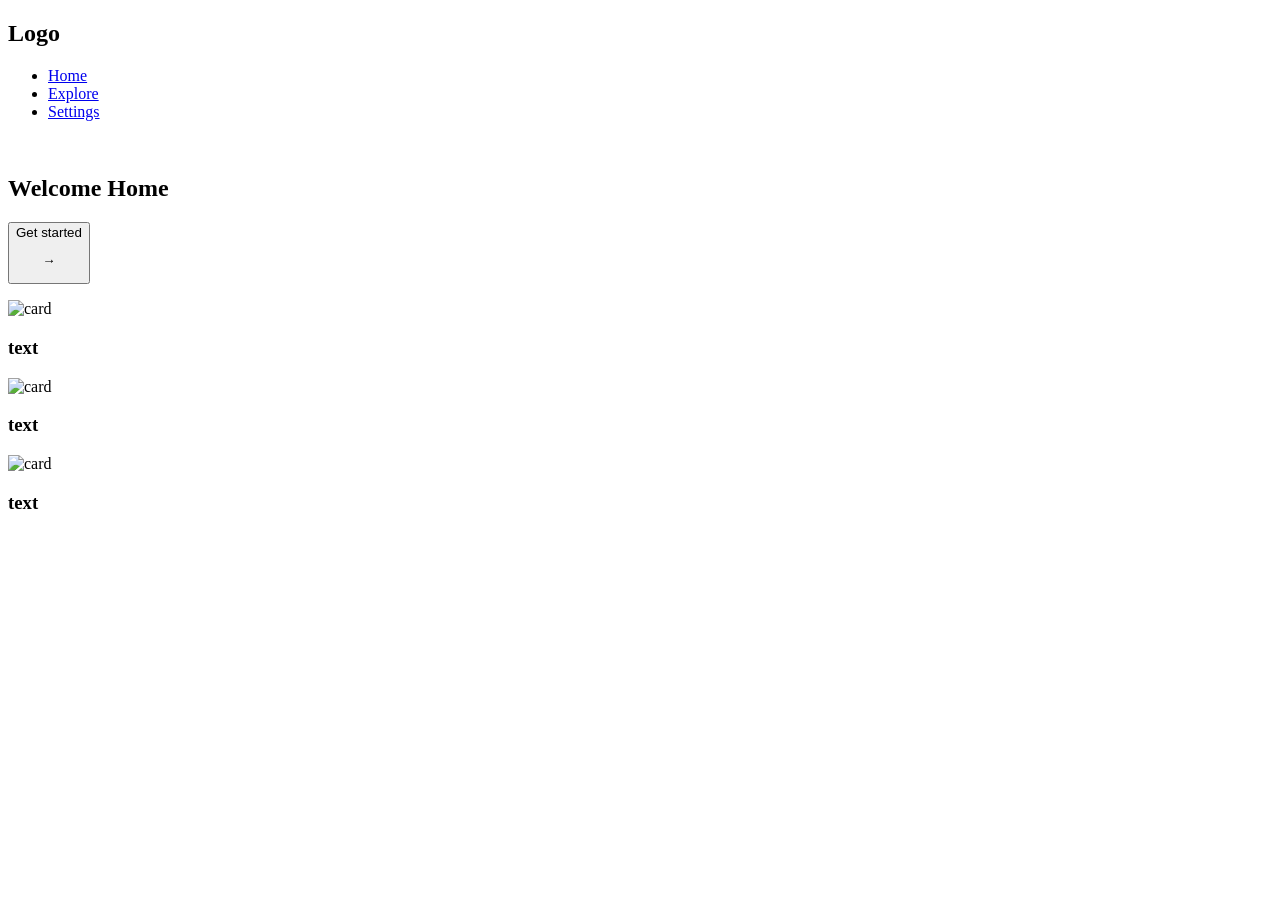
==== index.html @ 16d5f38a "Replace html file This was use to replace the index.html.txt" ====
<!DOCTYPE html>
<html lang="en">

<head>
    <meta charset="UTF-8">
    <meta name="viewport" content="width=device-width, initial-scale=1.0">
    <title>Document</title>
    <script src="script.js"></script>
    <link rel="stylesheet" href="style.css">
</head>

<body>
    <header>

        <nav>
            <div>
                <h1 class="logo">Logo</h1>
            </div>
            <div id="menu">
                <div class="container">
                    <div class="bar1"></div>
                    <div class="bar2"></div>
                    <div class="bar3"></div>
                </div>
                <ul class="options">
                    <li><a href="#">Home</a></li>
                    <li><a href="#">Explore</a></li>
                    <li><a href="#">Settings</a></li>
                </ul>
            </div>
        </nav>
    </header>
    <main>
        <div class="banner">
            <img id="banner" src="images/whatsapp.jpg.avif" alt="">
            <div class="btn">
                <h2 class="welcome">Welcome Home</h2>
                <button id="btn"> Get started <p class="arrow" >→</p></button>
            </div>
        </div>
        <div>
            <p></p>
        </div>
        <div class="card_container">
            <div class="cards">
                <img class="img" src="images/banner.jpeg" alt="card">
                <div class="text">
                    <h3>text</h3>
                </div>
            </div>
            <div class="cards">
                <img class="img" src="images/banner.jpeg" alt="card">
                <div class="text">
                    <h3>text</h3>
                </div>
            </div>
            <div class="cards">
                <img class="img" src="images/banner.jpeg" alt="card">
                <div class="text">
                    <h3>text</h3>
                </div>
            </div>

        </div>
    </main>
</body>

</html>
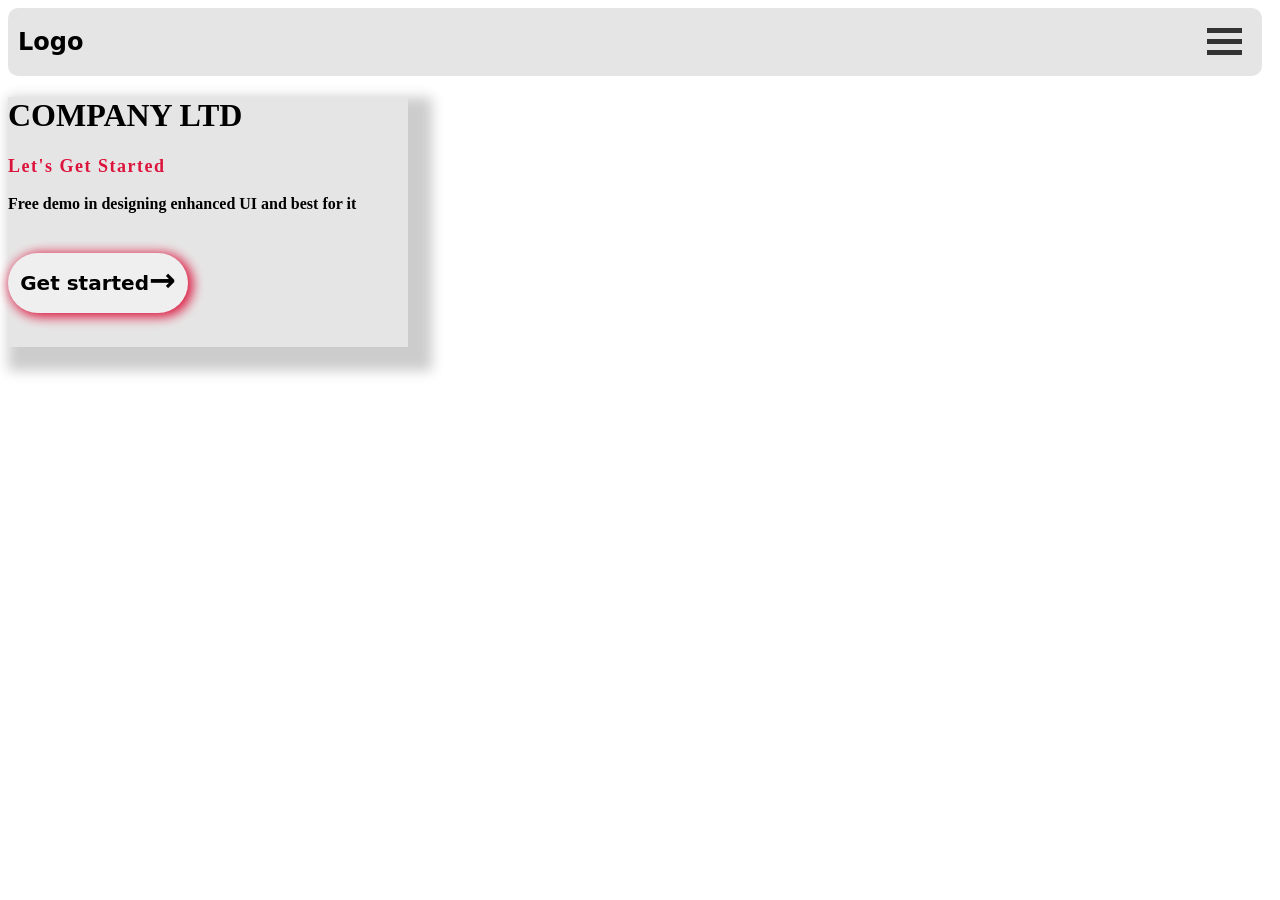
==== commit ee60945a: "new folder and file updated the files" ====
--- a/index.html
+++ b/index.html
@@ -5,13 +5,13 @@
     <meta charset="UTF-8">
     <meta name="viewport" content="width=device-width, initial-scale=1.0">
     <title>Document</title>
+    <link rel="stylesheet" href="style.css">
+    <link rel="stylesheet" href="index.css">
     <script src="script.js"></script>
-    <link rel="stylesheet" href="style.css">
 </head>
 
 <body>
     <header>
-
         <nav>
             <div>
                 <h1 class="logo">Logo</h1>
@@ -23,7 +23,7 @@
                     <div class="bar3"></div>
                 </div>
                 <ul class="options">
-                    <li><a href="#">Home</a></li>
+                    <li><a href="home.html">Home</a></li>
                     <li><a href="#">Explore</a></li>
                     <li><a href="#">Settings</a></li>
                 </ul>
@@ -31,38 +31,16 @@
         </nav>
     </header>
     <main>
-        <div class="banner">
-            <img id="banner" src="images/whatsapp.jpg.avif" alt="">
-            <div class="btn">
-                <h2 class="welcome">Welcome Home</h2>
-                <button id="btn"> Get started <p class="arrow" >→</p></button>
-            </div>
-        </div>
-        <div>
-            <p></p>
-        </div>
-        <div class="card_container">
-            <div class="cards">
-                <img class="img" src="images/banner.jpeg" alt="card">
-                <div class="text">
-                    <h3>text</h3>
-                </div>
-            </div>
-            <div class="cards">
-                <img class="img" src="images/banner.jpeg" alt="card">
-                <div class="text">
-                    <h3>text</h3>
-                </div>
-            </div>
-            <div class="cards">
-                <img class="img" src="images/banner.jpeg" alt="card">
-                <div class="text">
-                    <h3>text</h3>
-                </div>
-            </div>
-
+        <div class="intro">
+            <h1>COMPANY LTD</h1>
+            <p class="title">Let's Get Started</p>
+            <p class="para">Free demo in designing enhanced UI and best for it</p>
+            <div id="btns"><button id="btn"> Get started <p class="arrow">→</p></button></div>
         </div>
     </main>
+    <footer>
+
+    </footer>
 </body>
 
 </html>
--- a/style.css
+++ b/style.css
@@ -0,0 +1,191 @@
+body{
+    /* background-color: goldenrod; */
+}
+#menu {
+    position: relative;
+    display: flex;
+    justify-content: end;
+    margin-left: auto;
+}
+.container{
+    cursor: pointer;
+    display: inline-block;
+    margin-right: 20px;
+
+}
+.bar1, .bar2, .bar3{
+    width: 35px;
+    height: 5px;
+    background-color: #333;
+    margin: 6px 0;
+    transition: 0.4s;
+}
+
+.change .bar1{
+    transform: translate(0, 11px) rotate(-45deg);
+}
+.change .bar2{
+    opacity: 0;
+}
+.change .bar3{
+    transform: translate(0, -11px)
+    rotate(45deg);
+}
+nav{
+    position: relative;
+    border-radius: 10px;
+    background-color: rgba(0, 0, 0, 0.1);
+    backdrop-filter: blur(10px);
+    align-items: center;
+    display: flex;
+    margin: 0 10px 0 0;
+    max-width: 100%;
+}
+.options {
+    display: none;
+    position: absolute;
+    top: 100%;
+    right: 0;
+    margin-top: 10px;
+    background-color: rgba(0, 0, 0, 0.85);
+    backdrop-filter: blur(10px);
+    border-radius: 10px;
+    padding: 10px 0;
+    min-width: 160px;
+    box-shadow: 0 8px 16px rgba(0, 0, 0, 0.3);
+    list-style: none;
+    z-index: 1000;
+}
+
+.options.show {
+    display: block;
+}
+
+.options li {
+    list-style: none;
+}
+
+.options li a {
+    display: block;
+    padding: 10px 20px;
+    color: bisque;
+    text-decoration: none;
+    letter-spacing: 1px;
+    font-family: system-ui, -apple-system, BlinkMacSystemFont, 'Segoe UI', Roboto, Oxygen, Ubuntu, Cantarell, 'Open Sans', 'Helvetica Neue', sans-serif;
+    transition: background-color 0.2s ease, color 0.2s ease;
+}
+
+.options li a:hover {
+    background-color: rgba(255, 255, 255, 0.15);
+    color: #fff;
+}
+.logo{
+    margin-left: 10px;
+    font-family: system-ui, -apple-system, BlinkMacSystemFont, 'Segoe UI', Roboto, Oxygen, Ubuntu, Cantarell, 'Open Sans', 'Helvetica Neue', sans-serif;
+
+}
+.banner{
+    /* position: absolute; */
+    margin-top: 20px;
+}
+#banner{
+    border-radius: 20px;
+    width: 100%;
+    /* max-width: fit-content; */
+    height: 20rem;
+}
+.btn{
+    position: absolute;
+    top: 40%;
+    left: 35%;
+    
+}
+#btn{
+    display: flex;
+    align-items: center;
+    justify-content: center;
+    width: 180px;
+    height: 60px;
+    border-radius: 30px;
+    font-family: system-ui, -apple-system, BlinkMacSystemFont, 'Segoe UI', Roboto, Oxygen, Ubuntu, Cantarell, 'Open Sans', 'Helvetica Neue', sans-serif;
+    font-weight: bold;
+    font-size: 20px;
+    border: none;
+    box-shadow: 3px 2px 12px 2px crimson;
+    cursor: pointer;
+    .arrow{
+        font-size: 2rem;
+        margin-top: 26px;
+        transition: ease 1s;
+    }
+}
+#btn:hover{
+    background-color: crimson;
+    color: #ffffff;
+
+}
+#btn:active{
+    background-color: #ffffff;
+    color: crimson;
+    transform: scale(0.9)
+}
+
+.welcome{
+    width: 180px;
+    border-radius: 6px 24px;
+    color: #000;
+    font-family: system-ui, -apple-system, BlinkMacSystemFont, 'Segoe UI', Roboto, Oxygen, Ubuntu, Cantarell, 'Open Sans', 'Helvetica Neue', sans-serif;
+    box-shadow: 0 4px 12px #ffe;
+    /* background-color: rgba(0, 0, 0, 0.2); */
+    backdrop-filter: blur(5px);
+    padding: 10px 15px;
+}
+.text{
+    width: 100%;
+    padding: 15px;
+    font-size: 16px;
+    font-family: system-ui, -apple-system, BlinkMacSystemFont, 'Segoe UI', Roboto, Oxygen, Ubuntu, Cantarell, 'Open Sans', 'Helvetica Neue', sans-serif;
+    color: #333;
+}
+.card_container{
+    width: 100%;
+    /* height: 0px; */
+    display: flex;
+    flex-direction: row;
+    gap: 20px;
+    justify-content: center;
+
+}
+.cards{
+    justify-content: center;
+    background: rgba(0, 0, 0, 0.2);
+    backdrop-filter: blur(10px);
+    width: 300px;
+    overflow: hidden;
+    border-radius: 20px;
+}
+.img{
+    width: 100%;
+    height: 200px;
+}
+.intro{
+    height: 250px;
+    width: 400px;
+    box-shadow: 12px 12px 12px 12px rgba(0, 0, 0, 0.2);
+    background: rgba(0, 0, 0, 0.1);
+    backdrop-filter: blur(5px);
+    .title{
+        color:crimson;
+        font-size: large;
+        letter-spacing: 1.5px;
+        font-weight: bold;
+    }
+    .para{
+        font-weight: bold;
+    }
+    #btns{
+        margin-top: 40px;
+        /* position: absolute; */
+    }
+}
+
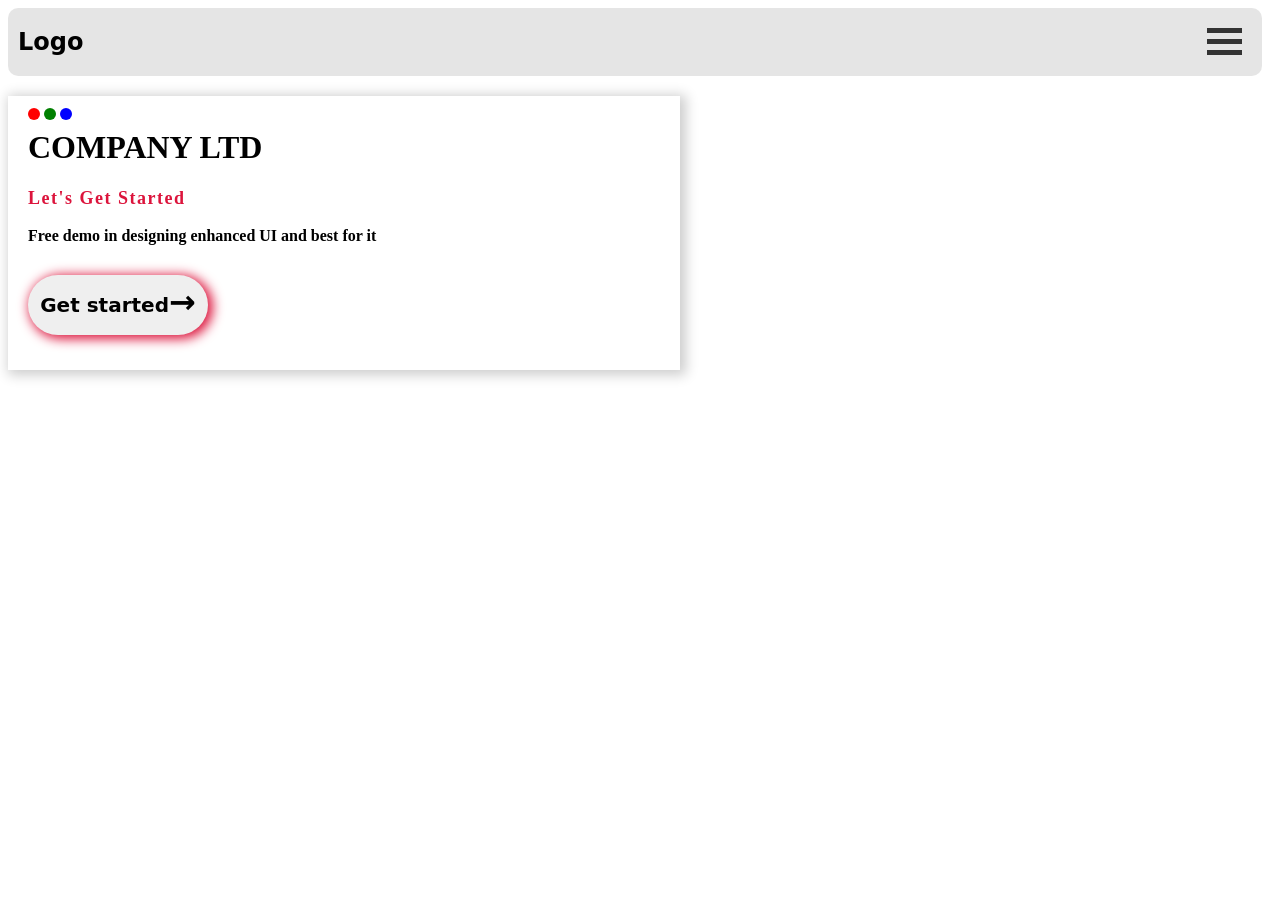
==== commit 52050702: "added some style to it" ====
--- a/index.html
+++ b/index.html
@@ -32,6 +32,11 @@
     </header>
     <main>
         <div class="intro">
+            <div class="dot">
+                <div class="dot1"></div>
+                <div class="dot2"></div>
+                <div class="dot3"></div>
+            </div>
             <h1>COMPANY LTD</h1>
             <p class="title">Let's Get Started</p>
             <p class="para">Free demo in designing enhanced UI and best for it</p>
--- a/style.css
+++ b/style.css
@@ -169,11 +169,13 @@
     height: 200px;
 }
 .intro{
+    margin-top: 20px;
     height: 250px;
-    width: 400px;
-    box-shadow: 12px 12px 12px 12px rgba(0, 0, 0, 0.2);
-    background: rgba(0, 0, 0, 0.1);
+    width: 50%;
+    box-shadow: 3px 2px 12px 3px rgba(0, 0, 0, 0.2);
+    /* background: rgba(0, 0, 0, 0.1); */
     backdrop-filter: blur(5px);
+    padding: 12px 20px;
     .title{
         color:crimson;
         font-size: large;
@@ -182,10 +184,32 @@
     }
     .para{
         font-weight: bold;
+        text-align: left;
     }
     #btns{
-        margin-top: 40px;
-        /* position: absolute; */
-    }
-}
-
+        margin-top: 30px;
+    }
+    .dot{
+        position: absolute;
+        display: flex;
+        justify-content: center;
+        align-items: center;
+        gap: 4px;
+    }
+    .dot1, .dot2, .dot3{
+    width: 12px;
+    height: 12px;
+    border-radius: 50%;
+}
+.dot1{
+    background-color: red;
+}
+.dot2{
+    background-color: green;
+}
+.dot3{
+    background-color: blue;
+}
+}
+
+
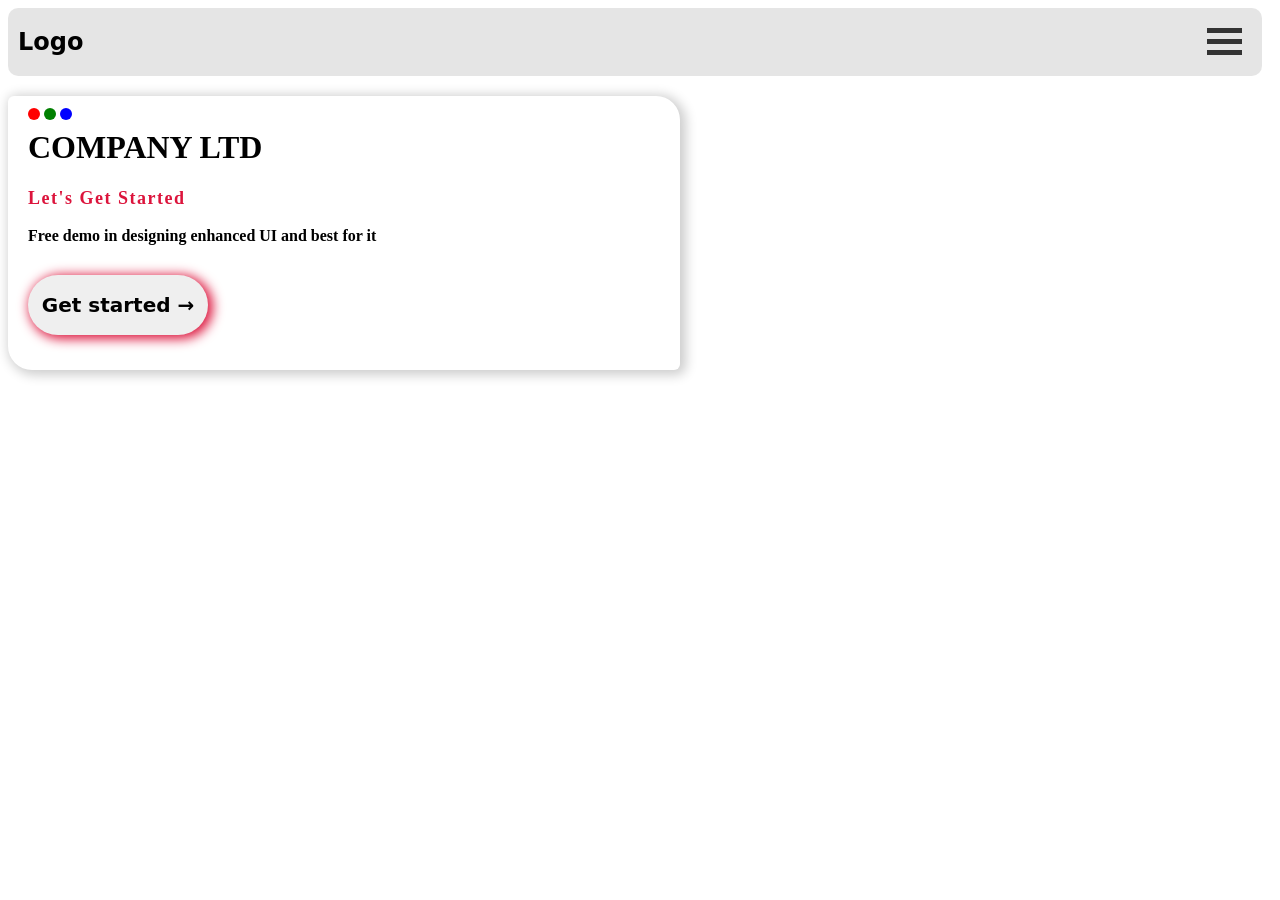
==== commit 96c93cee: "modify it" ====
--- a/index.html
+++ b/index.html
@@ -40,7 +40,7 @@
             <h1>COMPANY LTD</h1>
             <p class="title">Let's Get Started</p>
             <p class="para">Free demo in designing enhanced UI and best for it</p>
-            <div id="btns"><button id="btn"> Get started <p class="arrow">→</p></button></div>
+            <div id="btns"><button id="btn">Get started →</button></div>
         </div>
     </main>
     <footer>
--- a/style.css
+++ b/style.css
@@ -113,11 +113,6 @@
     border: none;
     box-shadow: 3px 2px 12px 2px crimson;
     cursor: pointer;
-    .arrow{
-        font-size: 2rem;
-        margin-top: 26px;
-        transition: ease 1s;
-    }
 }
 #btn:hover{
     background-color: crimson;
@@ -169,6 +164,7 @@
     height: 200px;
 }
 .intro{
+    border-radius: 6px 24px;
     margin-top: 20px;
     height: 250px;
     width: 50%;
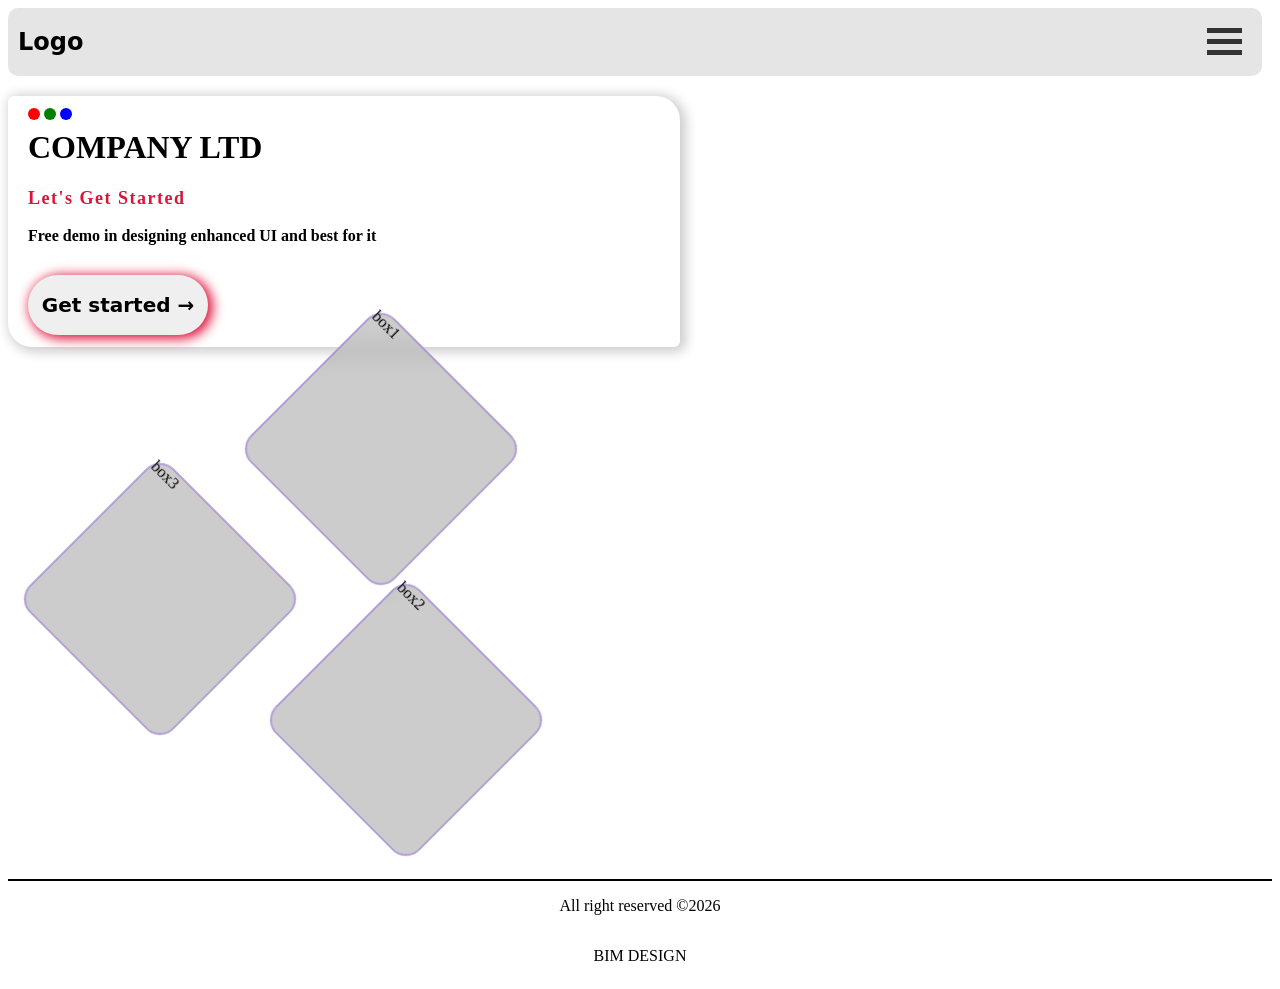
==== commit 8a79dda3: "added some html and css for animation and other functions" ====
--- a/index.html
+++ b/index.html
@@ -35,16 +35,24 @@
             <div class="dot">
                 <div class="dot1"></div>
                 <div class="dot2"></div>
-                <div class="dot3"></div>
+                <div class=" dot3"></div>
             </div>
             <h1>COMPANY LTD</h1>
             <p class="title">Let's Get Started</p>
             <p class="para">Free demo in designing enhanced UI and best for it</p>
             <div id="btns"><button id="btn">Get started →</button></div>
         </div>
+        <div class="endbox">
+            <div class="box box1">box1</div>
+            <div class="box box2">box2</div>
+            <div class="box box3">box3</div>
+        </div>
     </main>
     <footer>
-
+        <div class="copyright">
+            <p>All right reserved ©2026</p>
+            <p>BIM DESIGN</p>
+        </div>
     </footer>
 </body>
 
--- a/style.css
+++ b/style.css
@@ -96,8 +96,8 @@
 }
 .btn{
     position: absolute;
-    top: 40%;
-    left: 35%;
+    top: 30%;
+    left: 30%;
     
 }
 #btn{
@@ -166,7 +166,7 @@
 .intro{
     border-radius: 6px 24px;
     margin-top: 20px;
-    height: 250px;
+    height: auto;
     width: 50%;
     box-shadow: 3px 2px 12px 3px rgba(0, 0, 0, 0.2);
     /* background: rgba(0, 0, 0, 0.1); */
@@ -207,5 +207,66 @@
     background-color: blue;
 }
 }
-
-
+.copyright{
+    border-top: 2px solid;
+    margin-top: 2rem;
+    display: flex;
+    justify-content: center;
+    flex-direction: column;
+    align-items: center;
+}
+.endbox{
+    /* overflow: hidden; */
+    position: relative;
+    justify-self: end;
+    display: flex;
+    /* background-color: rgba(0, 0, 0, 0.2); */
+    width: 500px;
+    height: 500px;
+    .box1{
+        transform: rotate(-25deg);
+        position: absolute;
+        right: 5%;
+        background-color: rgba(0, 0, 0, 0.2);
+        width: 200px;
+        height: 200px;
+    }
+    .box2{
+        transform: rotate(-25deg);
+        position: absolute;
+        bottom: 5%;
+        right: 0%;
+        background-color: rgba(0, 0, 0, 0.2);
+        width: 200px;
+        height: 200px;
+    }
+    .box3{
+        transform: rotate(-25deg);
+        position: absolute;
+        top: 30%;
+        left: 10%;
+        background-color: rgba(0, 0, 0, 0.2);
+        width: 200px;
+        height: 200px;
+    }
+    .box{
+        backdrop-filter: blur(10px);
+        border: 2px solid rgba(124, 58, 237, 0.3);
+        border-radius: 20px;
+        transform: rotate(45deg);
+        transition: 0.4s;
+        animation: float 4s ease-in-out infinite;
+    }
+
+    .box:hover{
+        transform: rotate(45deg) scale(1.15);
+        background: rgba(236, 72, 153, 0.3);
+    }
+}
+@keyframes float{
+        0%, 100% {
+            transform: rotate(45deg) translateY(0px);
+        }
+        50%{transform: rotate(45deg) translateY(-15px)}
+    }
+
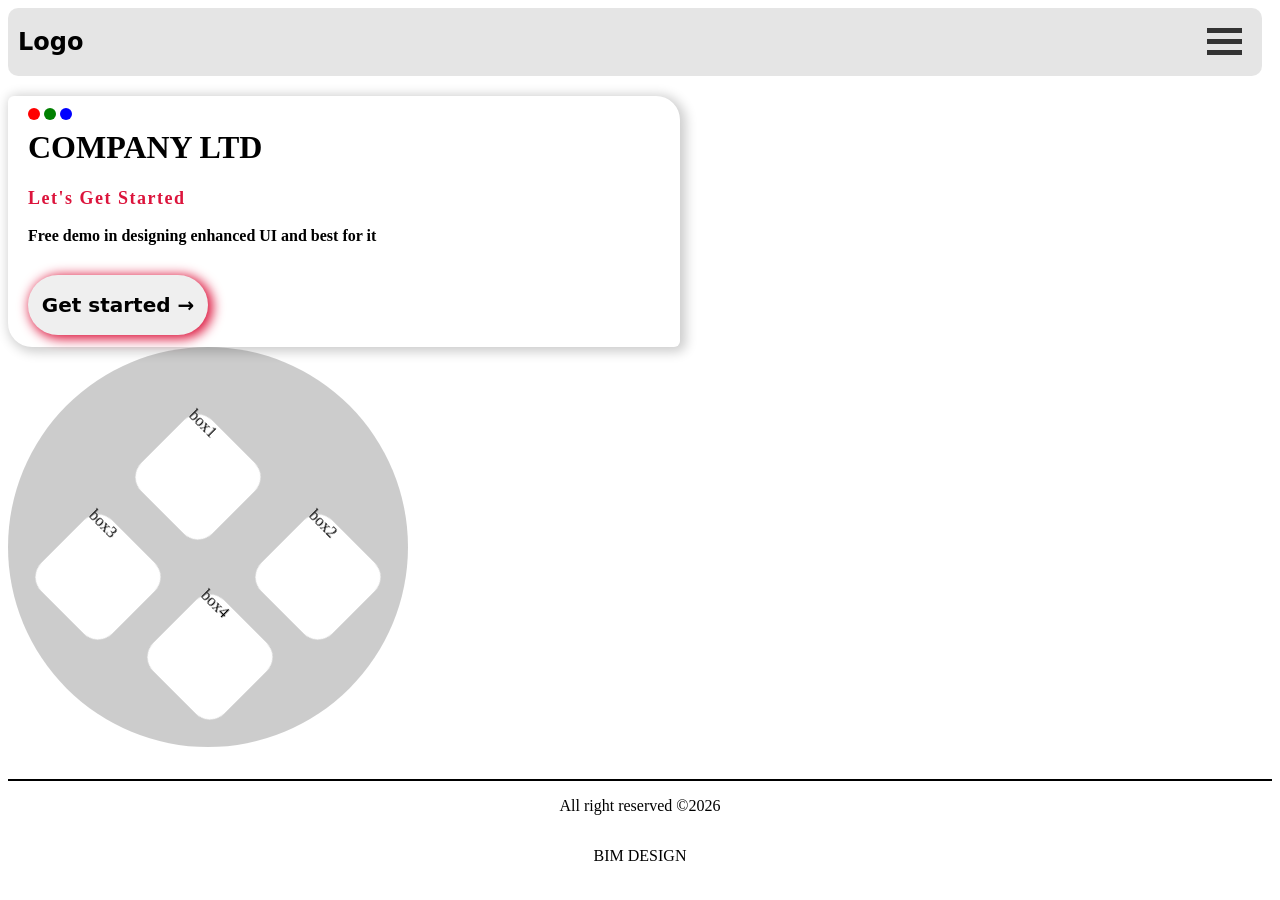
==== commit 2f42a64a: "added animation using keyframes" ====
--- a/index.html
+++ b/index.html
@@ -46,6 +46,7 @@
             <div class="box box1">box1</div>
             <div class="box box2">box2</div>
             <div class="box box3">box3</div>
+            <div class="box box4">box4</div>
         </div>
     </main>
     <footer>
--- a/style.css
+++ b/style.css
@@ -216,57 +216,90 @@
     align-items: center;
 }
 .endbox{
-    /* overflow: hidden; */
+    overflow: hidden;
     position: relative;
     justify-self: end;
     display: flex;
-    /* background-color: rgba(0, 0, 0, 0.2); */
-    width: 500px;
-    height: 500px;
+    background-color: rgba(0, 0, 0, 0.2);
+    width: 400px;
+    height: 400px;
+    animation: spinFloat 20s ease-in-out infinite;
+    border-radius: 50%;
     .box1{
-        transform: rotate(-25deg);
-        position: absolute;
-        right: 5%;
-        background-color: rgba(0, 0, 0, 0.2);
-        width: 200px;
-        height: 200px;
+        transform: rotate(45deg);
+        position: absolute;
+        top: 20%;
+        right: 40%;
+        left: 35%;
     }
     .box2{
-        transform: rotate(-25deg);
-        position: absolute;
-        bottom: 5%;
-        right: 0%;
-        background-color: rgba(0, 0, 0, 0.2);
-        width: 200px;
-        height: 200px;
+        transform: rotate(45deg);
+        position: absolute;
+        bottom: 30%;
+        right: 10%;
+        
     }
     .box3{
-        transform: rotate(-25deg);
-        position: absolute;
-        top: 30%;
+        transform: rotate(45deg);
+        position: absolute;
+        bottom: 30%;
         left: 10%;
-        background-color: rgba(0, 0, 0, 0.2);
-        width: 200px;
-        height: 200px;
+        
+    }
+    .box4{
+        transform: rotate(45deg);
+        position: absolute;
+        bottom: 10%;
+        right: 40%;
+        left: 38%;
     }
     .box{
+        background-color: #ffffff;
         backdrop-filter: blur(10px);
-        border: 2px solid rgba(124, 58, 237, 0.3);
+        /* border: 2px solid rgba(124, 58, 237, 0.3); */
         border-radius: 20px;
-        transform: rotate(45deg);
-        transition: 0.4s;
-        animation: float 4s ease-in-out infinite;
+        width: 100px;
+        height: 100px;
+        animation: boxSpin 20s ease-in-out infinite;
+        
     }
 
     .box:hover{
-        transform: rotate(45deg) scale(1.15);
+        transform: scale(1.15);
         background: rgba(236, 72, 153, 0.3);
     }
 }
-@keyframes float{
-        0%, 100% {
-            transform: rotate(45deg) translateY(0px);
-        }
-        50%{transform: rotate(45deg) translateY(-15px)}
-    }
-
+@keyframes boxSpin{
+    0%{
+            transform: rotate(-45deg);
+        }
+        25%{transform: rotate(-90deg);
+        }
+        50% {
+            transform: rotate(-180deg);
+        }
+        75%{
+            transform: rotate(-270deg);
+        }
+        100%{
+            transform: rotate(-360deg);
+        }
+
+}
+@keyframes spinFloat{
+        0%{
+            transform: rotate(45deg);
+        }
+        25%{transform: rotate(90deg);
+        }
+        50% {
+            transform: rotate(180deg);
+        }
+        75%{
+            transform: rotate(270deg);
+        }
+        100%{
+            transform: rotate(360deg);
+        }
+
+}
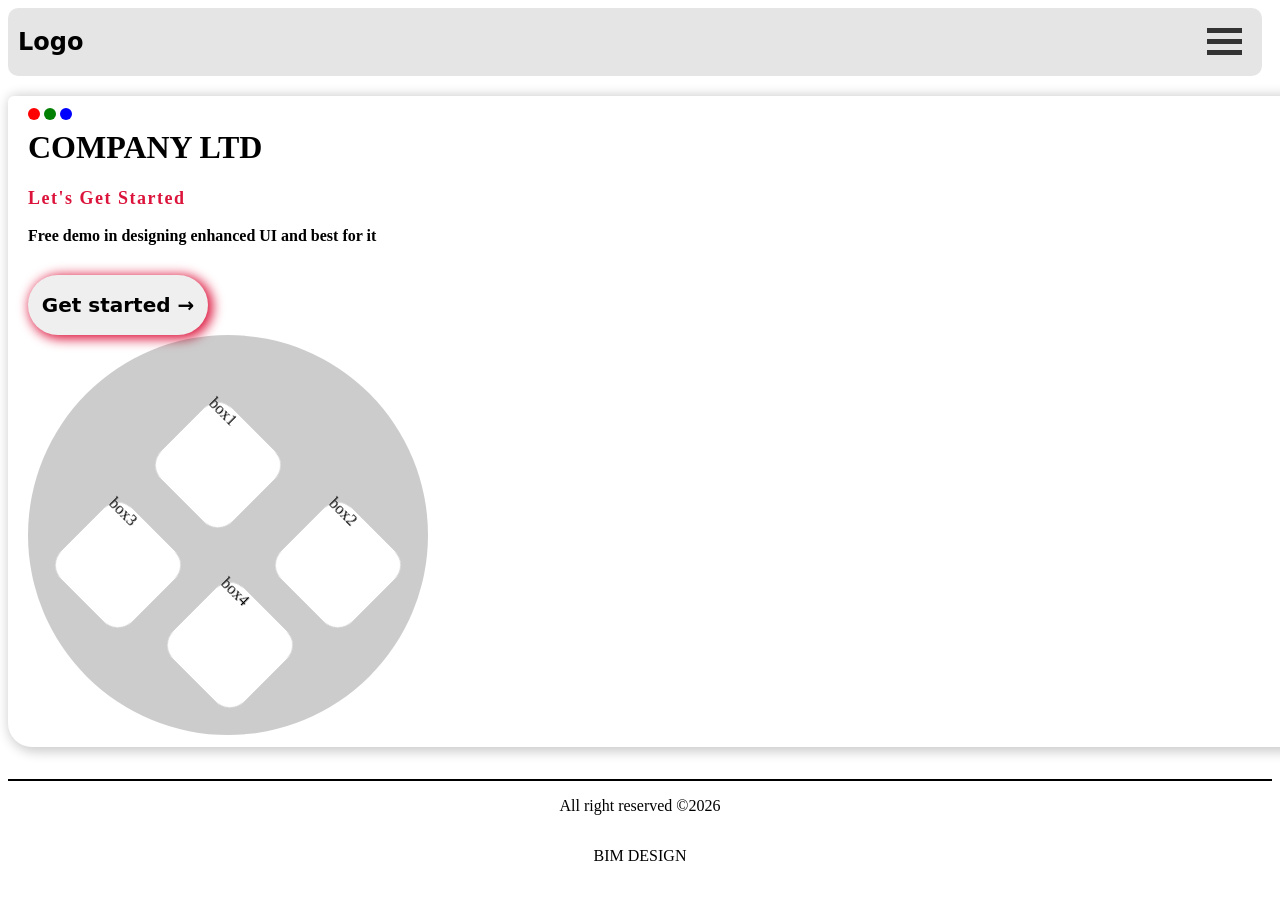
==== commit 37ca1716: "expanded the intro div" ====
--- a/index.html
+++ b/index.html
@@ -41,12 +41,12 @@
             <p class="title">Let's Get Started</p>
             <p class="para">Free demo in designing enhanced UI and best for it</p>
             <div id="btns"><button id="btn">Get started →</button></div>
-        </div>
         <div class="endbox">
             <div class="box box1">box1</div>
             <div class="box box2">box2</div>
             <div class="box box3">box3</div>
             <div class="box box4">box4</div>
+        </div>
         </div>
     </main>
     <footer>
--- a/style.css
+++ b/style.css
@@ -166,8 +166,8 @@
 .intro{
     border-radius: 6px 24px;
     margin-top: 20px;
-    height: auto;
-    width: 50%;
+    /* height: auto; */
+    width: 100%;
     box-shadow: 3px 2px 12px 3px rgba(0, 0, 0, 0.2);
     /* background: rgba(0, 0, 0, 0.1); */
     backdrop-filter: blur(5px);
